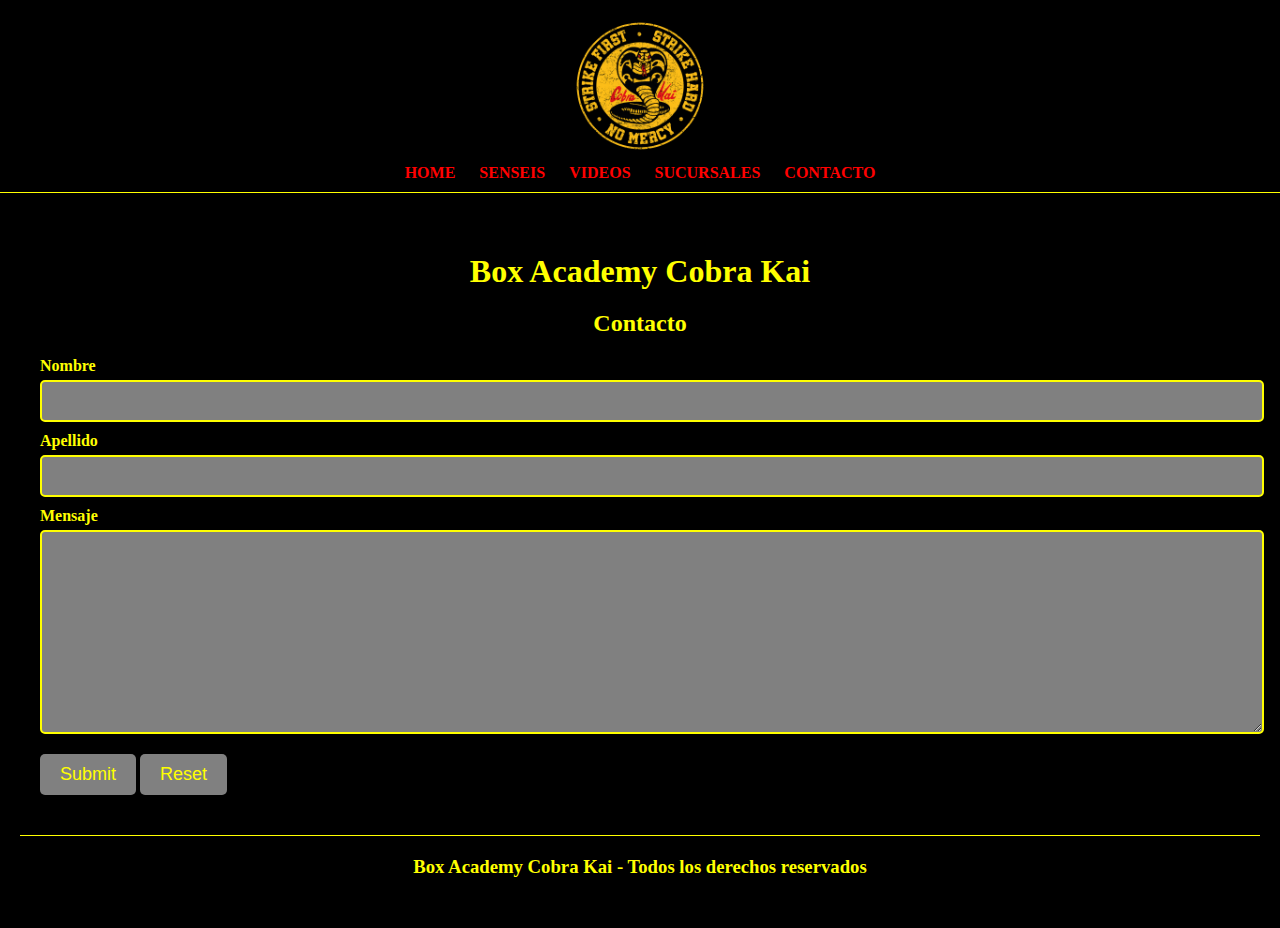
==== html/Contacto.html @ c6c11f6e "Primer commit" ====
<!DOCTYPE html>
<html lang="es">
<head>
    <meta charset="UTF-8">
    <meta name="viewport" content="width=device-width, initial-scale=1.0">
    <title> Box Academy Cobra kai </title>
    <!-- CSS -->
    <link rel="stylesheet" href="../css/estilo.css">
</head>
<body>
<header> 
    <a href="">
<img class="logo" src="../img/CobraKai_Logo.jpg"  alt="Logo de Box Academy Cobra Kai">

    </a>

<nav>
    <ul>
        <li> <a href="../index.html"> Home </a></li>
        <li> <a href="Senseis.html"> Senseis </a></li>
        <li> <a href="Videos.html"> Videos </a></li>
        <li> <a href="Sucursales.html"> Sucursales </a></li>
        <li> <a href="Contacto.html"> Contacto </a></li>
    </ul>
</nav>
</header>

<main>
    <h1> Box Academy Cobra Kai </h1>

    <h2> Contacto </h2>

  <form>
<label for="nombre"> Nombre </label>
<input type="text" id="nombre">

<label for="apellido"> Apellido </label>
<input type="text" id="apellido">

<label for="mensaje"> Mensaje </label>
<textarea name="" id="" cols="30" rows="10" placeholder="Deje un mensaje"> </textarea>

<input class="btnFormulario" type="submit">
<input class="btnFormulario" type="reset">



  </form>
    
</main>

<footer> 
    <h3> Box Academy Cobra Kai - Todos los derechos reservados  </h3>
</footer>
    
</body>
</html>
---- css/estilo.css ----
*{
    margin:0;
    padding:0;
}

body {
    background-color: black;
    color: yellow;

}

/* Header */

header {
    border-bottom: 1px solid yellow;
    text-align: center;
    padding: 10px 20px;
}

.logo {
    width: 150px;


}


nav ul li {
    list-style: none;
    display: inline-block;
    margin: 0 10px;
}

a {
    text-decoration: none;
    text-transform: uppercase;
    font-weight: bold;
    color: red;
}

/* Main */

main {
    margin: 20px;
    padding: 20px;
}

h1, h2{
    text-align: center;
    text-decoration:solid;
    margin: 20px 0px ;
}

footer {
    margin: 20px;
    padding: 20px;
    border-top: 1px solid yellow;
    text-align: center;
}

/* Senseis */

.contenedorSenseis {
    margin:20px;
    border: 4px solid yellow;
    border-radius: 100%;
    
}

.imgSensei {
    text-align: center;
    width: 100%;
    height: auto;
    border-radius: 100%;
  
}

p {
    text-align: center;
    margin: 20px 0px;
    text-decoration: solid;
    font-size: 20px;
}

/* iframes */

iframe {
    display: block;
    margin: auto;
}

/* Formulario */

form{
    margin-top: 20px;

}

label {
    display: block;
    font-weight: bold;
    margin-bottom: 5px;
    color: yellow;
}

input[type="text"], textarea {
    display: block;
    width: 100%;
    padding:10px;
    border: 2px solid yellow;
    border-radius:5px;
    font-size: 16px;
    margin-bottom: 10px;
    background-color: gray;
}

.btnFormulario {
    background-color: gray;
    color:yellow;
    border: none;
    padding:10px 20px;
    border-radius: 5px;
    font-size:18px;
    cursor:pointer;
    margin-top:10px;

}
text area {
    color:black;
}
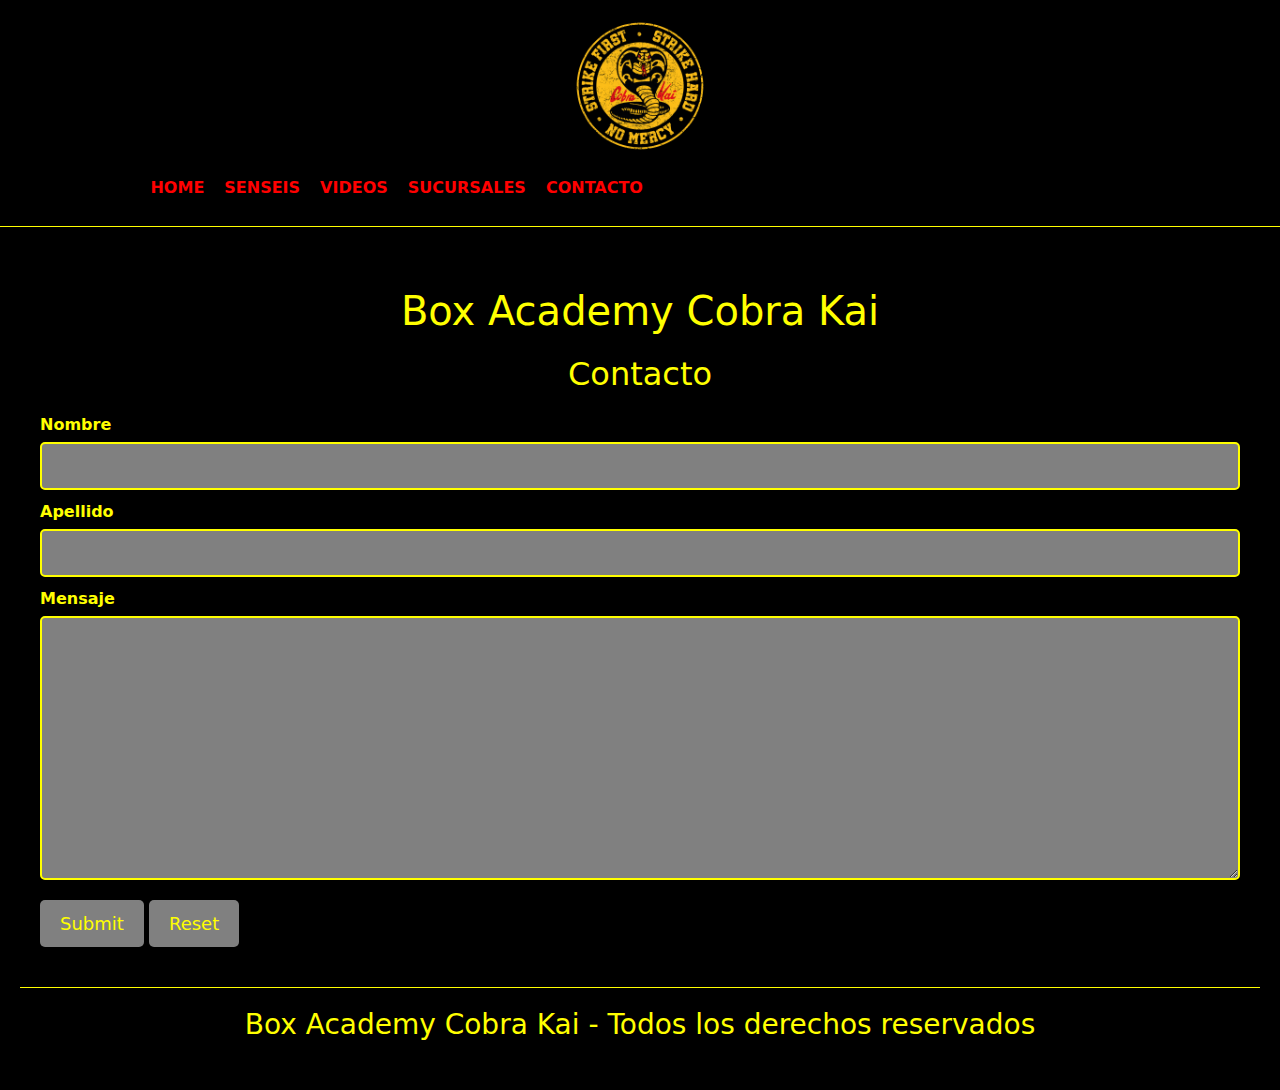
==== commit 4c97f9e9: "carga inicial" ====
--- a/html/Contacto.html
+++ b/html/Contacto.html
@@ -4,6 +4,8 @@
     <meta charset="UTF-8">
     <meta name="viewport" content="width=device-width, initial-scale=1.0">
     <title> Box Academy Cobra kai </title>
+     <!-- CSS BS -->
+     <link href="https://cdn.jsdelivr.net/npm/bootstrap@5.3.3/dist/css/bootstrap.min.css" rel="stylesheet" integrity="sha384-QWTKZyjpPEjISv5WaRU9OFeRpok6YctnYmDr5pNlyT2bRjXh0JMhjY6hW+ALEwIH" crossorigin="anonymous">
     <!-- CSS -->
     <link rel="stylesheet" href="../css/estilo.css">
 </head>
@@ -14,15 +16,23 @@
 
     </a>
 
-<nav>
-    <ul>
-        <li> <a href="../index.html"> Home </a></li>
-        <li> <a href="Senseis.html"> Senseis </a></li>
-        <li> <a href="Videos.html"> Videos </a></li>
-        <li> <a href="Sucursales.html"> Sucursales </a></li>
-        <li> <a href="Contacto.html"> Contacto </a></li>
-    </ul>
-</nav>
+    <nav class="navbar navbar-expand-lg">
+        <div class="container-fluid">
+          <a class="navbar-brand" href="#">Navbar</a>
+          <button class="navbar-toggler" type="button" data-bs-toggle="collapse" data-bs-target="#navbarNav" aria-controls="navbarNav" aria-expanded="false" aria-label="Toggle navigation">
+            <span class="navbar-toggler-icon"></span>
+          </button>
+          <div class="collapse navbar-collapse" id="navbarNav">
+            <ul class="navbar-nav">
+                <li> <a href="../index.html"> Home </a></li>
+                <li> <a href="./Senseis.html"> Senseis </a></li>
+                <li> <a href="./Videos.html"> Videos </a></li>
+                <li> <a href="./Sucursales.html"> Sucursales </a></li>
+                <li> <a href="./Contacto.html"> Contacto </a></li>
+            </ul>
+          </div>
+        </div>
+      </nav>
 </header>
 
 <main>
@@ -52,6 +62,7 @@
 <footer> 
     <h3> Box Academy Cobra Kai - Todos los derechos reservados  </h3>
 </footer>
-    
+ 
+<script src="https://cdn.jsdelivr.net/npm/bootstrap@5.3.3/dist/js/bootstrap.bundle.min.js" integrity="sha384-YvpcrYf0tY3lHB60NNkmXc5s9fDVZLESaAA55NDzOxhy9GkcIdslK1eN7N6jIeHz" crossorigin="anonymous"></script>
 </body>
 </html>--- a/css/estilo.css
+++ b/css/estilo.css
@@ -128,5 +128,39 @@
     color:black;
 }
 
+/* Vista tablet */
+@media (max-width:1023px) {
+/* Header */
+header {
+    height: auto;
+    flex-direction: column;
+    text-align: center;
+}
+
+/* Senseis */
+.contenedorSenseis {
+    flex-direction: column;
+    overflow: hidden;
+}
 
 
+/* footer */
+footer {
+    flex-direction: column;
+    text-align: center;
+
+}
+
+
+}
+
+/*  Vista Movil  */
+/* 0 hasta 768px */
+
+@media (max-width:768px) {
+    .contenedorSenseis {
+        grid-template-columns: 1fr;
+
+    }
+}
+
